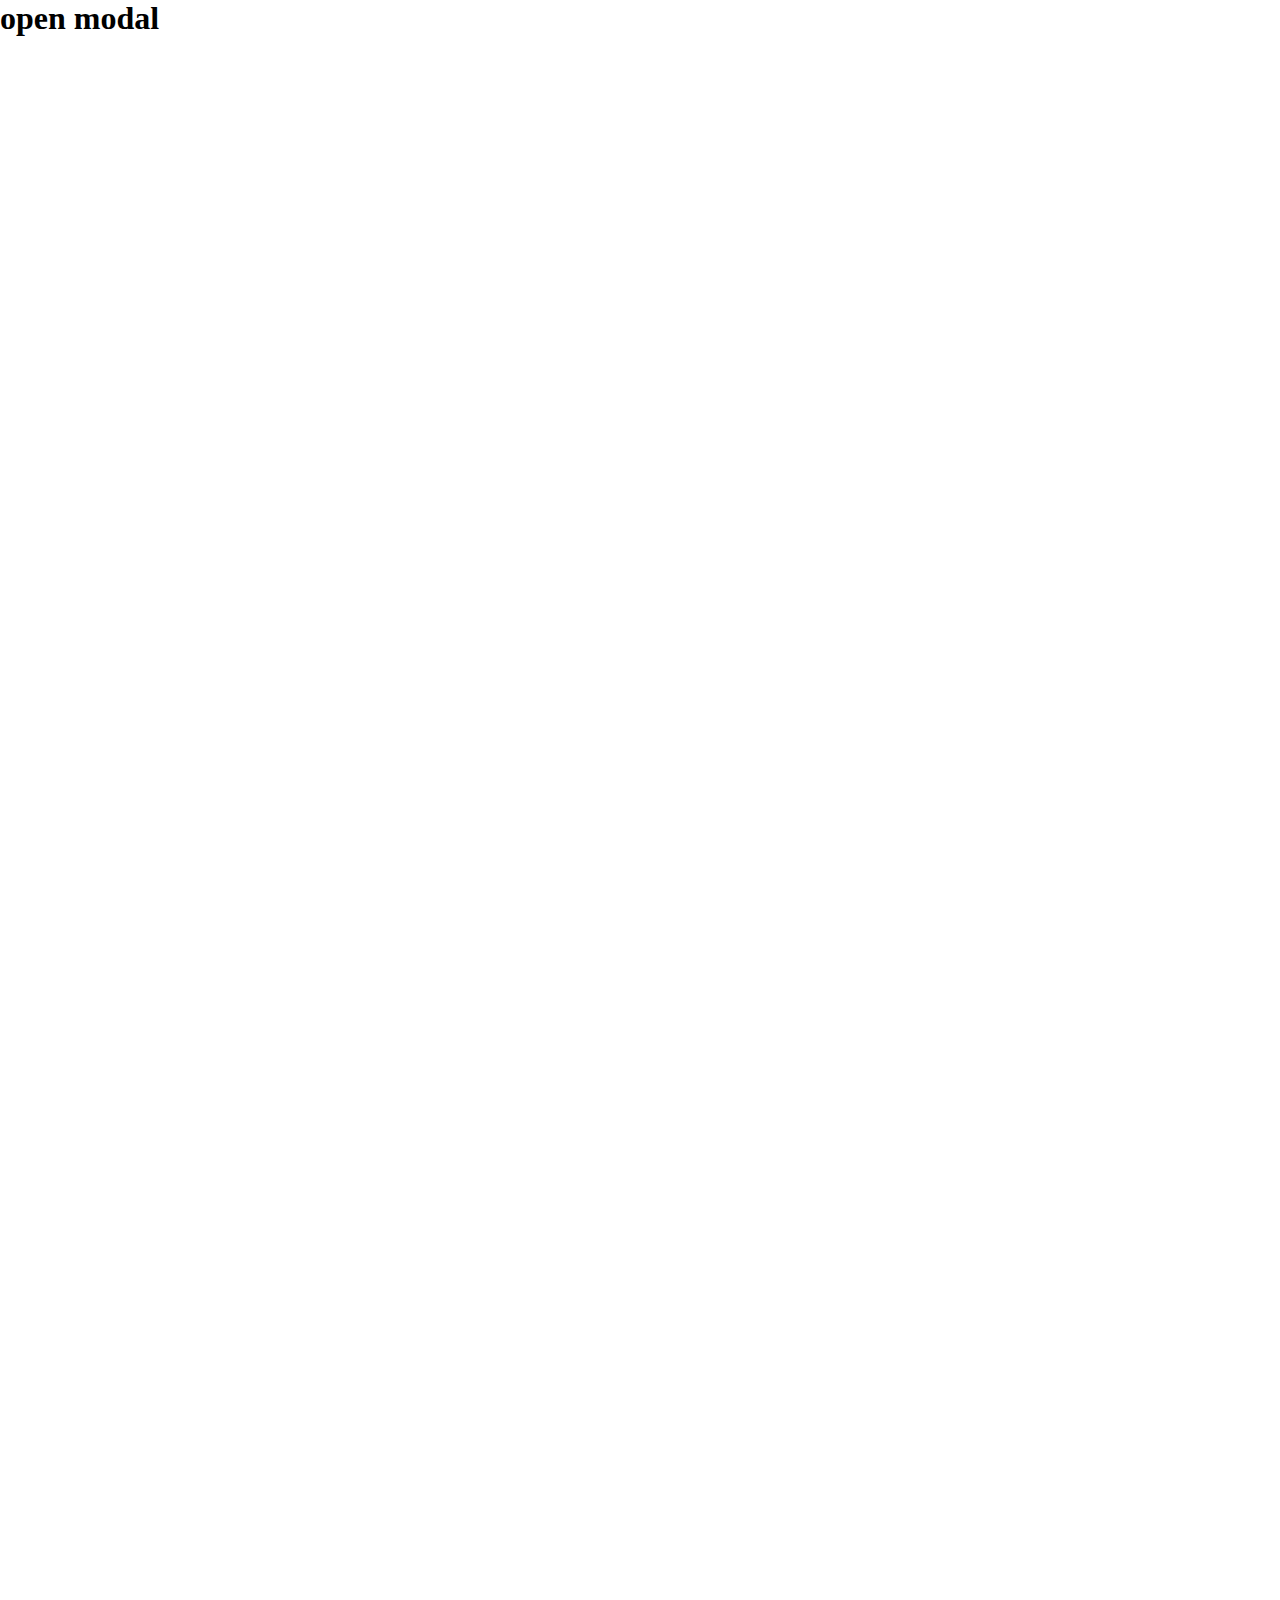
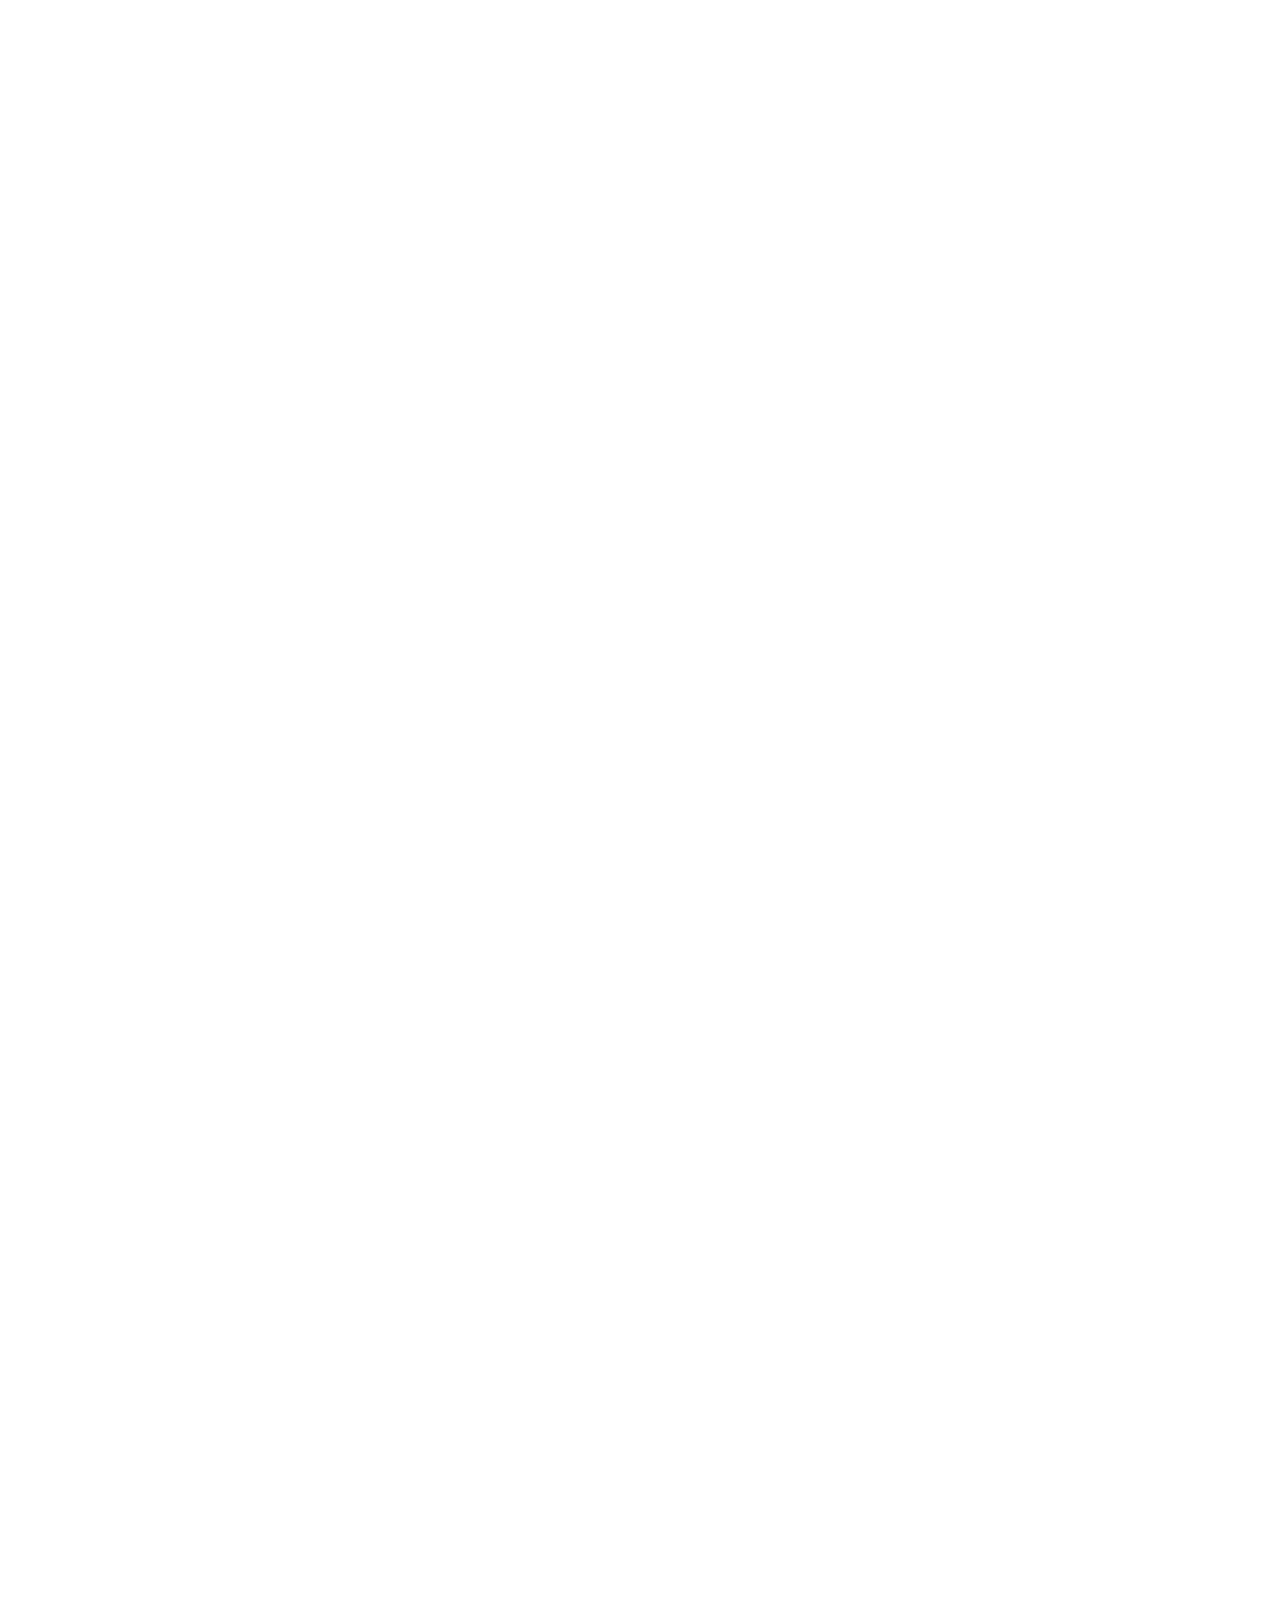
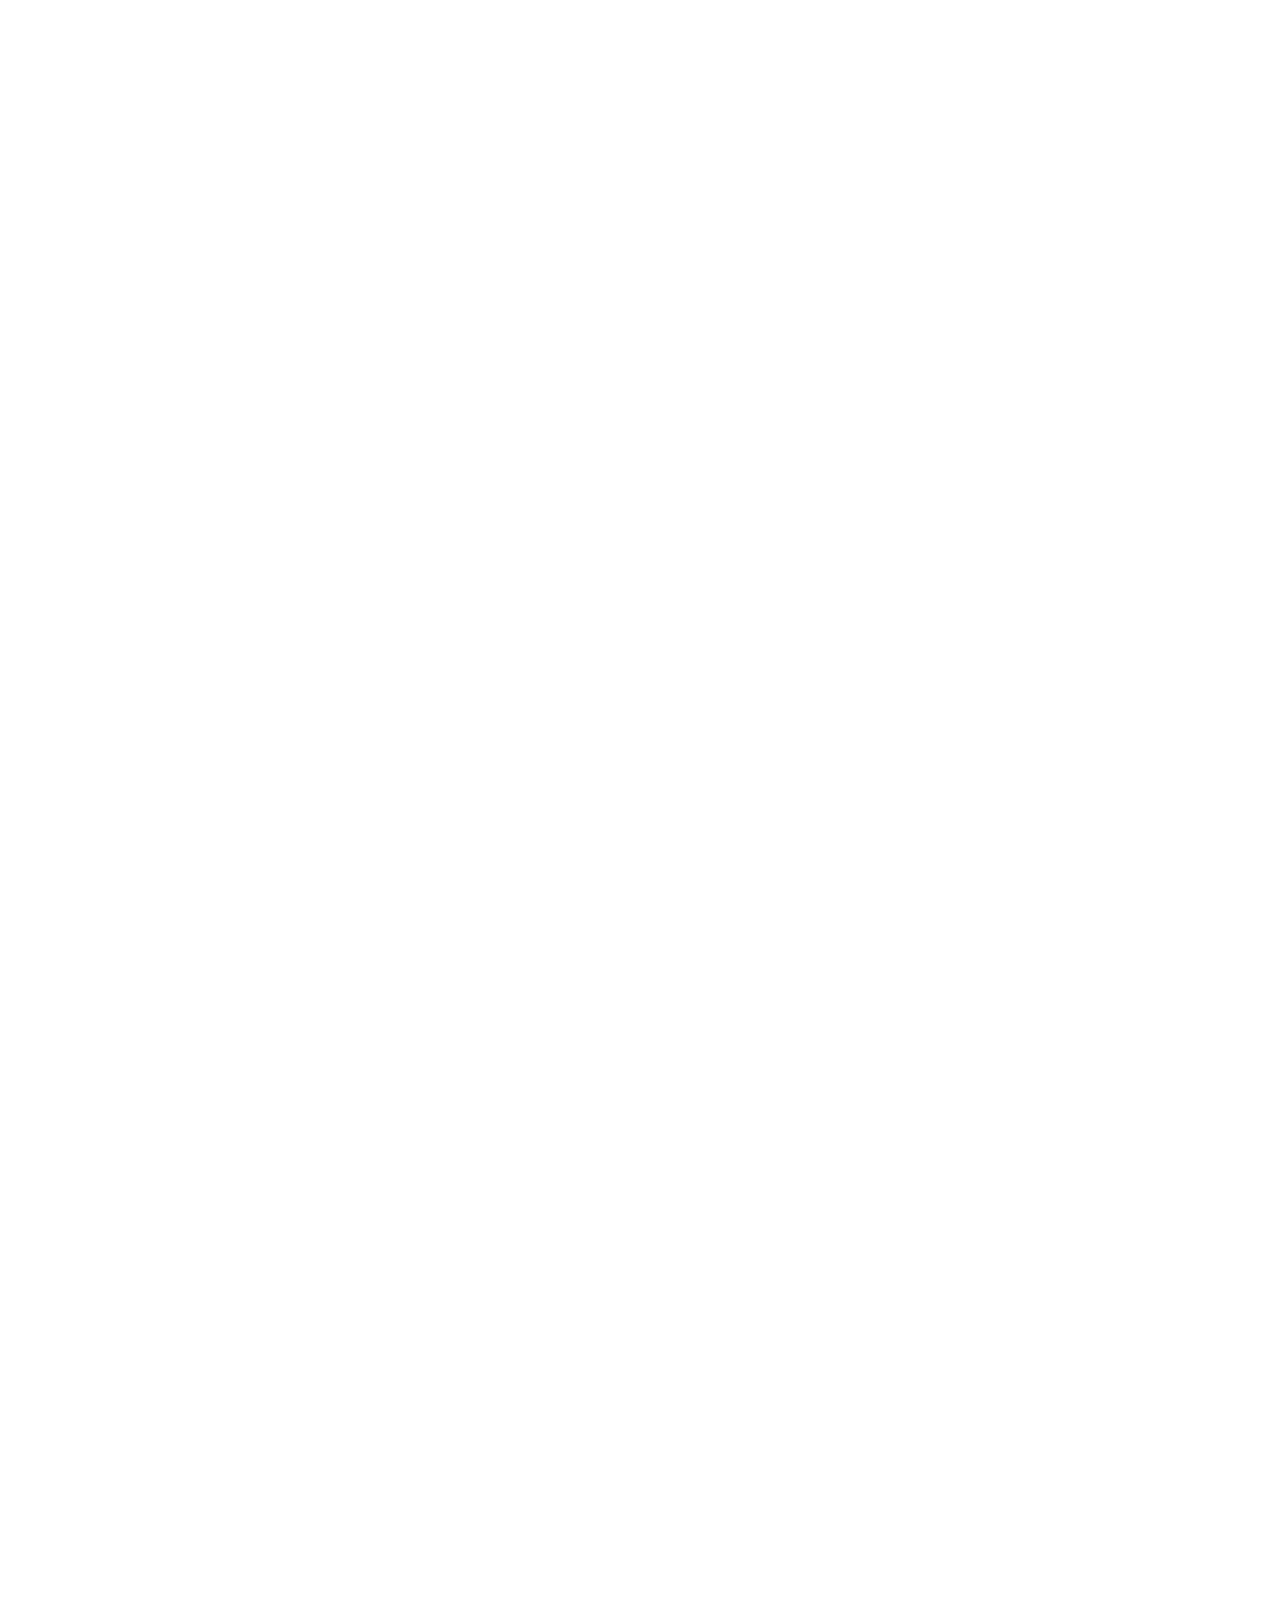
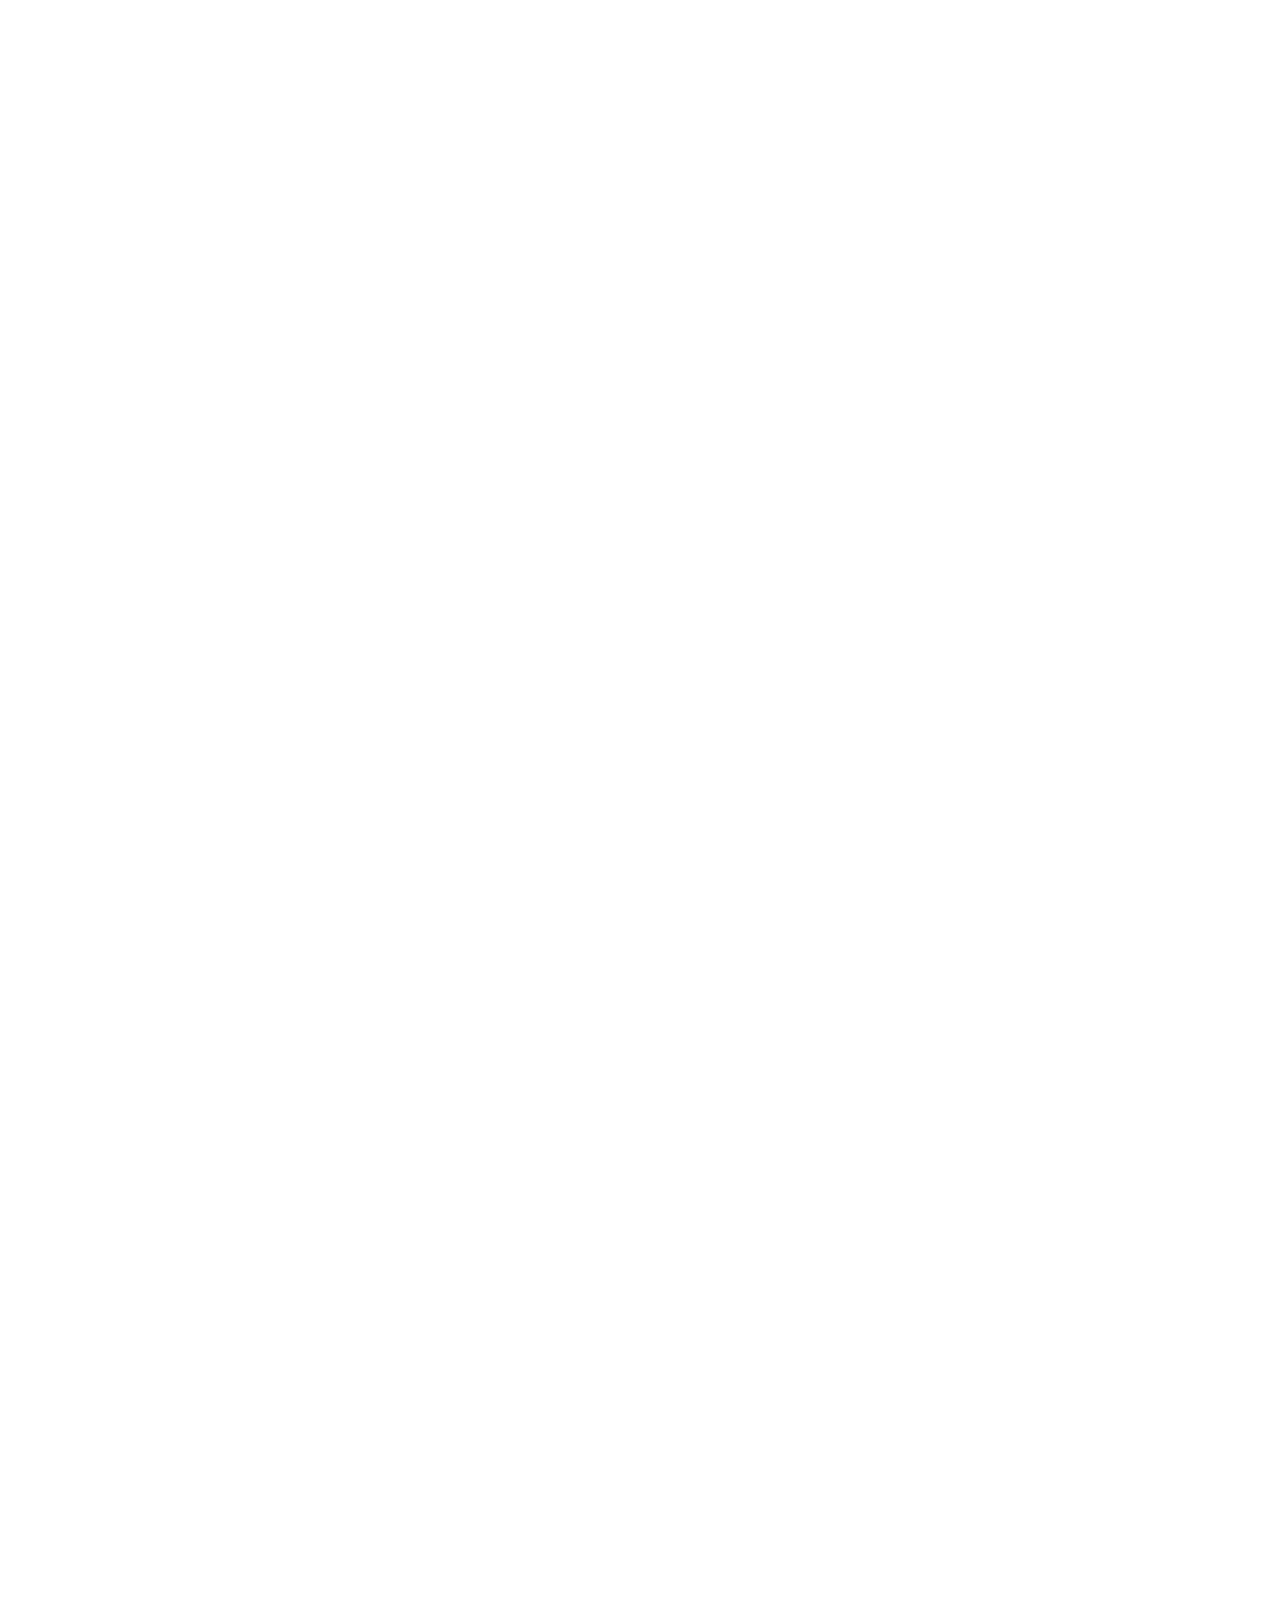
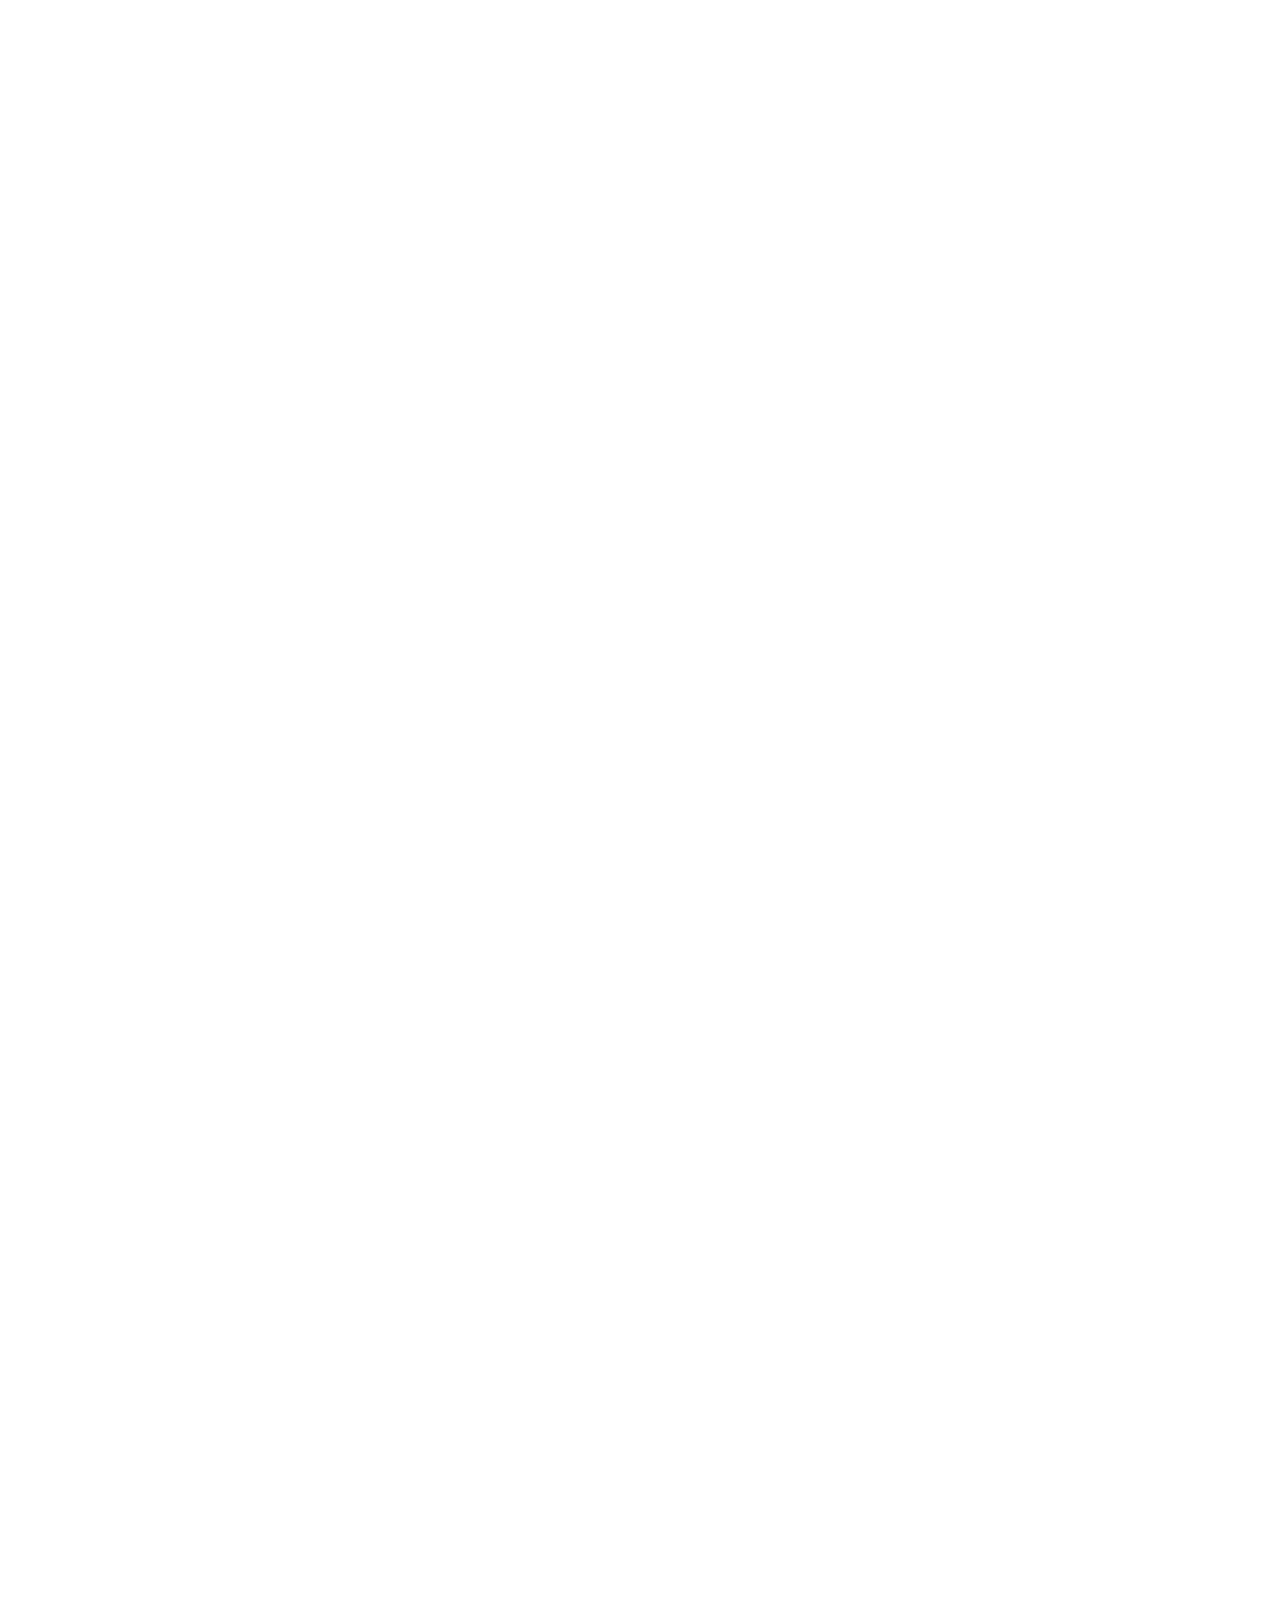
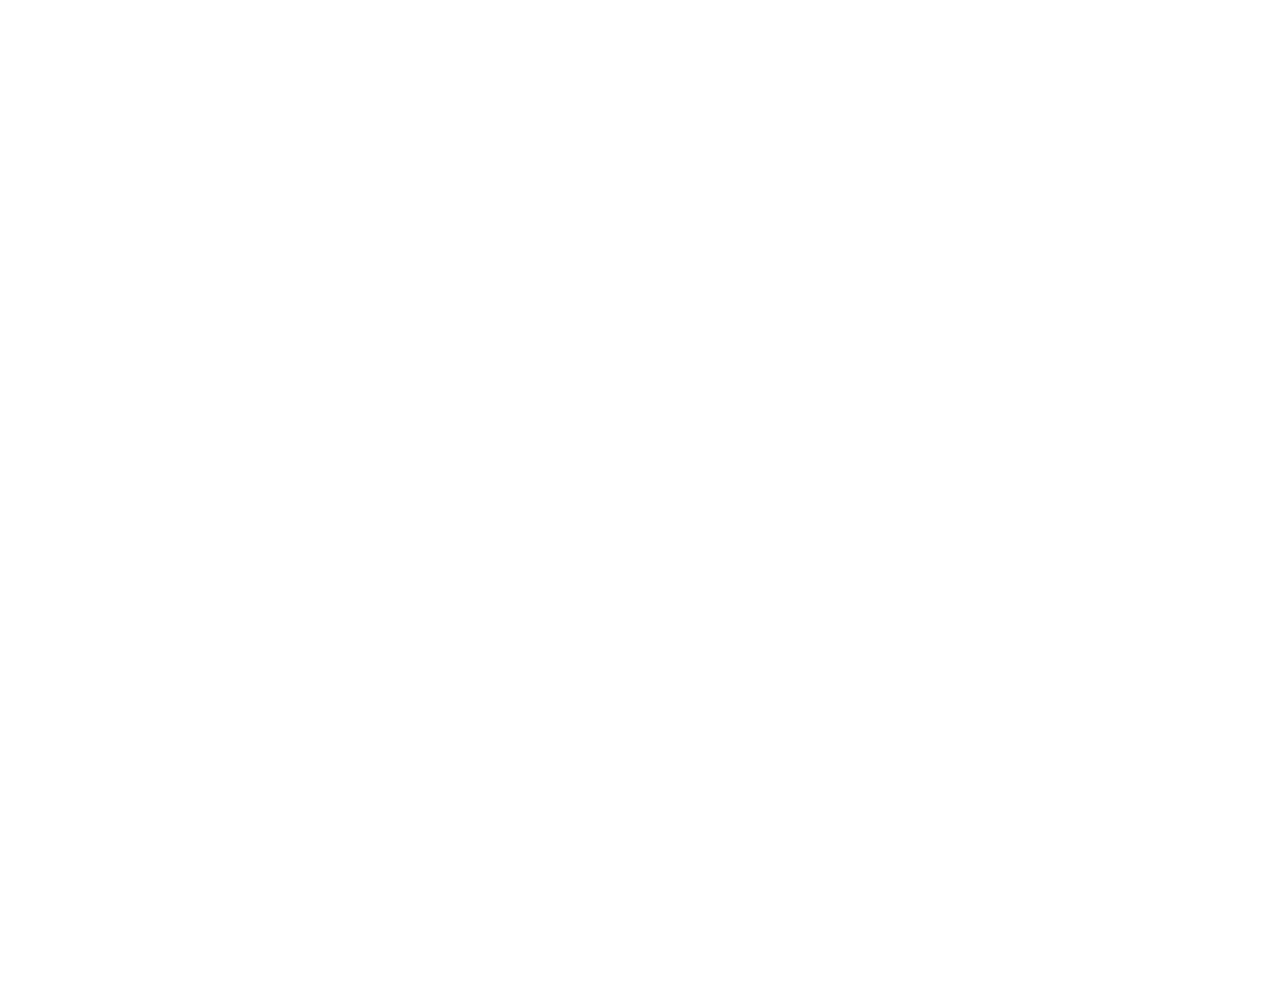
==== Modal/index.html @ 3e581240 "Moda" ====
<!DOCTYPE html>
<html lang="pt-br">
<link rel="stylesheet" href="css/style.css">

<head>
    <meta charset="UTF-8">
    <meta name="viewport" content="width=device-width, initial-scale=1.0">
    <meta http-equiv="X-UA-Compatible" content="ie=edge">
    <title>Modal</title>
</head>

<body>
    <div>
    <h1 class="open-modal">open modal</h1>
</div>
<div class="back-modal"></div>
    <div class="container-modal">
        
        <div class="modal">
            <h1>voce abriu o modal</h1>
        </div>
    </div>
    <script src="./js/script.js"></script>
</body>

</html>
---- Modal/css/style.css ----
* {
  padding: 0;
  margin: 0; }

body {
  height: 1000vh; }
  body .back-modal {
    display: none;
    height: 100%;
    width: 100%;
    background-color: rgba(0, 0, 0, 0.5);
    top: 0;
    position: fixed; }
  body .container-modal {
    display: none;
    justify-content: center; }
    body .container-modal .modal {
      background-color: red;
      width: 500px;
      height: 500px;
      display: flex;
      justify-content: center;
      align-items: center;
      z-index: 5;
      position: fixed; }

.open {
  display: flex !important; }

/*# sourceMappingURL=style.css.map */
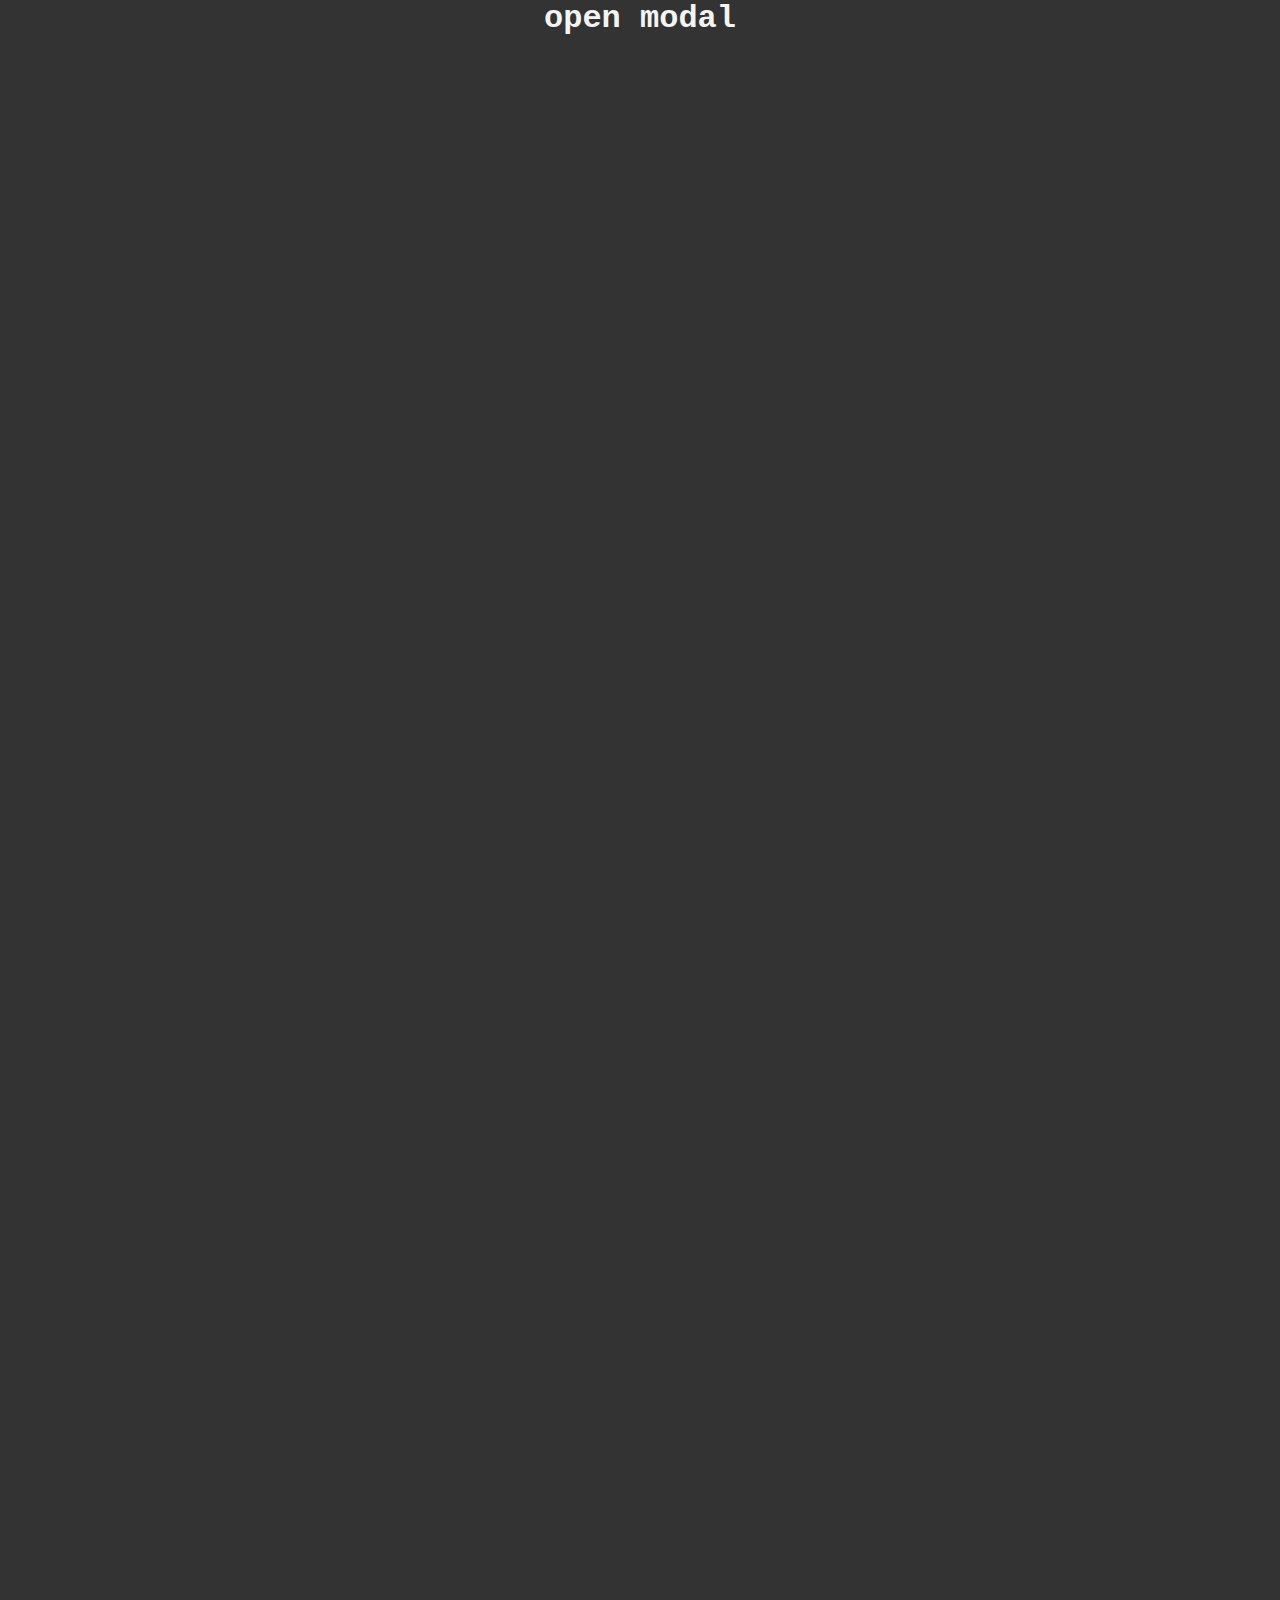
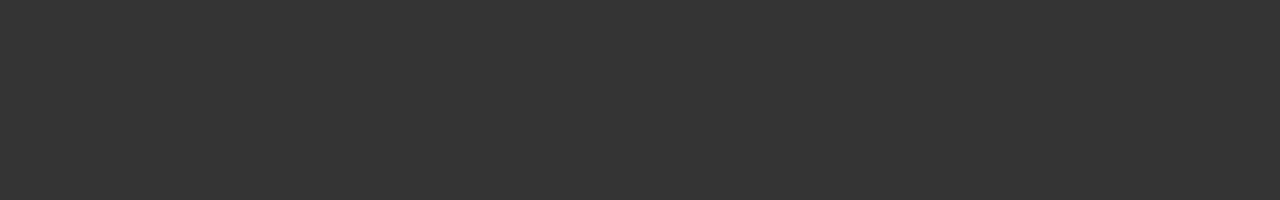
==== commit ef6210ed: "transição modal" ====
--- a/Modal/index.html
+++ b/Modal/index.html
@@ -10,14 +10,15 @@
 </head>
 
 <body>
-    <div>
-    <h1 class="open-modal">open modal</h1>
+    <div class="open-modal">
+    <h1>open modal</h1>
 </div>
 <div class="back-modal"></div>
     <div class="container-modal">
         
         <div class="modal">
             <h1>voce abriu o modal</h1>
+            <h3>2 clicks fora do modal para fechar</h3>
         </div>
     </div>
     <script src="./js/script.js"></script>
--- a/Modal/css/style.css
+++ b/Modal/css/style.css
@@ -2,29 +2,49 @@
   padding: 0;
   margin: 0; }
 
+@keyframes rotate {
+  0% {
+    transform: rotateY(180deg); }
+  100% {
+    transform: rotateY(360deg); } }
 body {
-  height: 1000vh; }
+  background-color: #333;
+  height: 200vh; }
+  body .open-modal {
+    display: flex;
+    justify-content: center;
+    flex-direction: column;
+    align-items: center; }
+    body .open-modal h1, body .open-modal h2 {
+      font-family: 'Courier New', Courier, monospace;
+      color: #f4f4f4; }
   body .back-modal {
     display: none;
     height: 100%;
     width: 100%;
-    background-color: rgba(0, 0, 0, 0.5);
+    background-color: rgba(0, 0, 0, 0.6);
     top: 0;
     position: fixed; }
   body .container-modal {
     display: none;
     justify-content: center; }
     body .container-modal .modal {
-      background-color: red;
+      background-color: cornflowerblue;
       width: 500px;
       height: 500px;
       display: flex;
+      flex-direction: column;
       justify-content: center;
       align-items: center;
       z-index: 5;
-      position: fixed; }
+      position: fixed;
+      transition: 1s; }
 
 .open {
   display: flex !important; }
 
+.openmodal {
+  display: flex !important;
+  animation: rotate 0.4s linear; }
+
 /*# sourceMappingURL=style.css.map */
